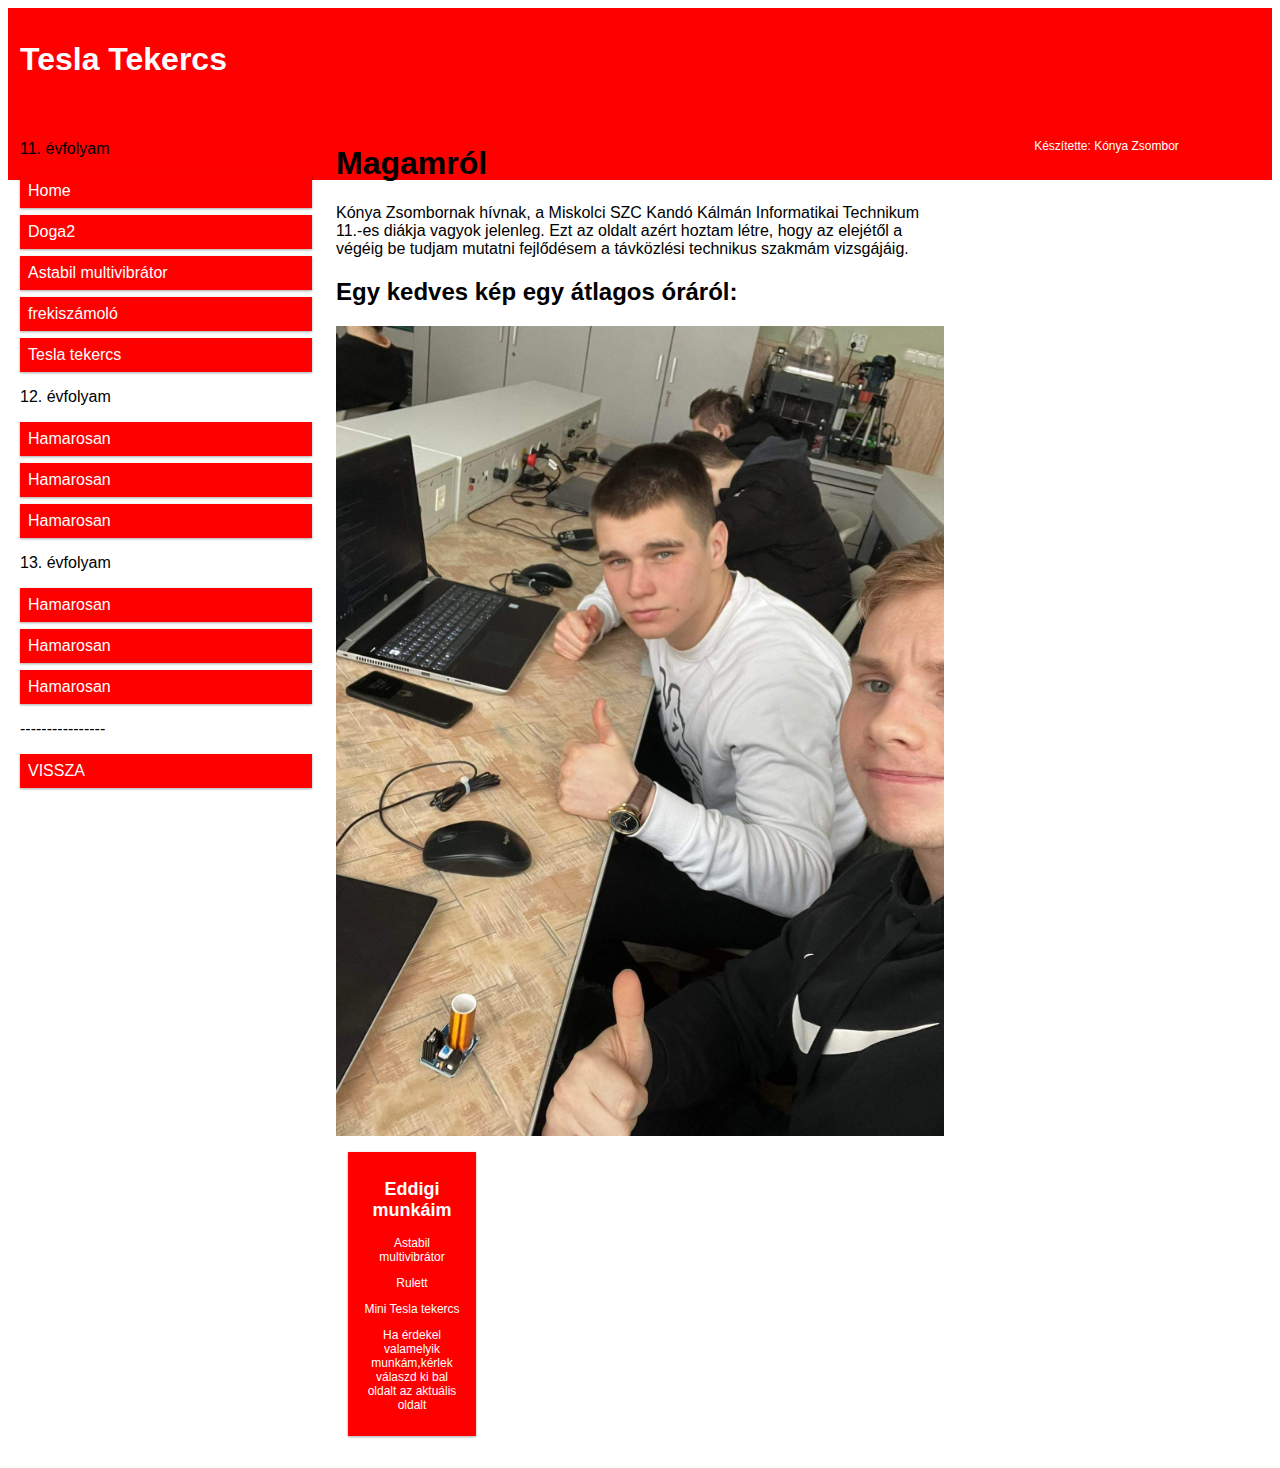
==== index.html @ 38bc6c2e "Update index.html" ====
<!DOCTYPE html>
<html lang="hu">

<head>
    <meta http-equiv="Content-Type" content="text/html;charset=UTF-8">
    <meta name="viewport" content="width=device-width, initial-scale=1.0">
    <title>Tesla tekercs</title>
    <style>
        * {
            box-sizing: border-box;
        }

        img {
            width: 100%;
            height: auto;
        }

        .row:after {
            content: "";
            clear: both;
            display: table;
        }

        [class*="col-"] {
            float: left;
            padding: 12px;
            width: 100%;
        }

        @media only screen and (min-width: 600px) {
            .col-s-1 {
                width: 8.33%;
            }

            .col-s-2 {
                width: 16.66%;
            }

            .col-s-3 {
                width: 25%;
            }

            .col-s-4 {
                width: 33.33%;
            }

            .col-s-5 {
                width: 41.66%;
            }

            .col-s-6 {
                width: 50%;
            }

            .col-s-7 {
                width: 58.33%;
            }

            .col-s-8 {
                width: 66.66%;
            }

            .col-s-9 {
                width: 75%;
            }

            .col-s-10 {
                width: 83.33%;
            }

            .col-s-11 {
                width: 91.66%;
            }

            .col-s-12 {
                width: 100%;
            }
        }

        @media only screen and (min-width: 600px) {
            .col-1 {
                width: 8.33%;
            }

            .col-2 {
                width: 16.66%;
            }

            .col-3 {
                width: 25%;
            }

            .col-4 {
                width: 33.33%;
            }

            .col-5 {
                width: 41.66%;
            }

            .col-6 {
                width: 50%;
            }

            .col-7 {
                width: 58.33%;
            }

            .col-8 {
                width: 66.66%;
            }

            .col-9 {
                width: 75%;
            }

            .col-10 {
                width: 83.33%;
            }

            .col-11 {
                width: 91.66%;
            }

            .col-12 {
                width: 100%;
            }
        }

        html {
            font-family: "Lucida Sans", sans-serif;
        }

        .header {
            background-color: red;
            color: #ffffff;
            padding: 12px;
        }

        .menu ul {
            list-style-type: none;
            margin: 0;
            padding: 0;
        }

        .menu li {
            padding: 8px;
            margin-bottom: 7px;
            background-color: red;
            color: #ffffff;
            box-shadow: 0 1px 3px rgba(0, 0, 0, 0.12), 0 1px 2px rgba(0, 0, 0, 0.24);
        }

        .menu li:hover {
            background-color: #e6dbff;
            color: #5016ad;
        }

        .menu .active li {
            background-color: red;
            color: #5016ad;
        }

        .menu a {
            text-decoration: none;
        }

        .aside {
            background-color: red;
            padding: 12px;
            color: #ffffff;
            text-align: center;
            font-size: 12px;
            box-shadow: 0 1px 3px rgba(0, 0, 0, 0.12), 0 1px 2px rgba(0, 0, 0, 0.24);
        }

        .footer {
            background-color: red;
            color: #ffffff;
            text-align: center;
            font-size: 12px;
            padding: 15px;
        }
    </style>
</head>

<body>

    <div class="header">
        <h1>Tesla Tekercs</h1>
    </div>

    <div class="row">
        <div class="col-3 col-s-3 menu">
            <p>11. évfolyam</p>
            <ul>
                <a href="index.html">
                    <li>Home</li>
                </a>
                <a href="doga2.html">
                    <li>Doga2</li>
                </a>
                <a href="astabil.html">
                    <li>Astabil multivibrátor</li>
                </a>
                  <a href="freki.html">
                    <li>frekiszámoló</li>
                </a>
                 <a href="teslatekercs.html">
                    <li>Tesla tekercs</li>
                </a>
            </ul>
            <p>12. évfolyam</p>
            <ul>
                <a href="">
                    <li>Hamarosan</li>
                </a>
                <a href="">
                    <li>Hamarosan</li>
                </a>
                <a href="">
                    <li>Hamarosan</li>
                </a>
            </ul>
            <p>13. évfolyam</p>
            <ul>
                <a href="">
                    <li>Hamarosan</li>
                </a>
                <a href="">
                    <li>Hamarosan</li>
                </a>
                <a href="">
                    <li>Hamarosan</li>
                </a>
            </ul>
            <p>----------------</p>
            <ul>
                <a href="teslatekercs.html">
                    <li>VISSZA</li>
                </a>
            </ul>
        </div>

        <div class="col-6 col-s-9">
            <h1>Magamról</h1>
            <p>Kónya Zsombornak hívnak, a Miskolci SZC Kandó Kálmán Informatikai Technikum 11.-es diákja vagyok jelenleg.
            Ezt az oldalt azért hoztam létre, hogy az elejétől a végéig be tudjam mutatni fejlődésem a távközlési technikus szakmám vizsgájáig.</p>

          

            <h2>Egy kedves kép egy átlagos óráról:</h2>
            <img src="beciking.jpeg" alt="Béla">

           

        <div class="col-3 col-s-12">
            <div class="aside">
                <h2>Eddigi munkáim</h2>
                <p>Astabil multivibrátor</p>
                <p>Rulett</p>
                <p>Mini Tesla tekercs</p>
                <p>Ha érdekel valamelyik munkám,kérlek válaszd ki bal oldalt az aktuális oldalt</p>

               
            </div>
        </div>
    </div>

    <div class="footer">
        <p>Készítette: Kónya Zsombor</p>

    </div>

</body>

</html>
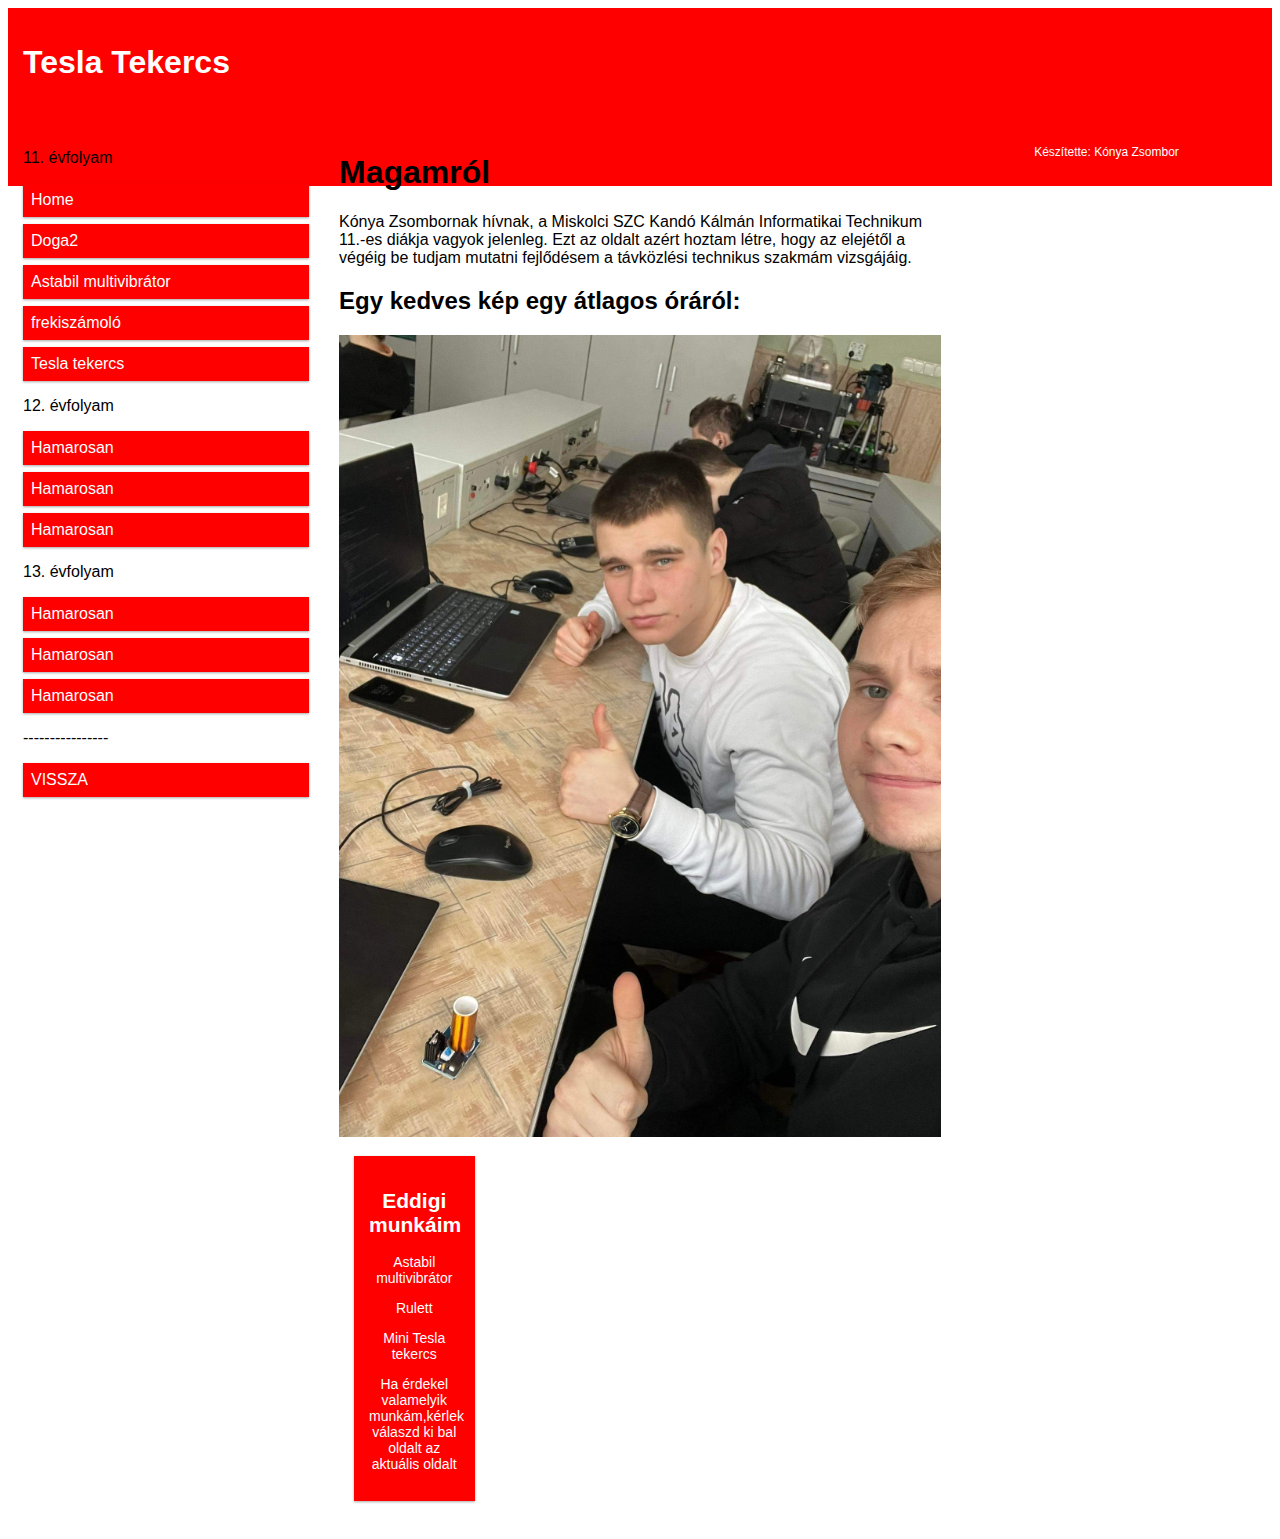
==== commit 15f5d284: "Update index.html" ====
--- a/index.html
+++ b/index.html
@@ -25,7 +25,7 @@
 
         [class*="col-"] {
             float: left;
-            padding: 12px;
+            padding: 15px;
             width: 100%;
         }
 
@@ -79,7 +79,7 @@
             }
         }
 
-        @media only screen and (min-width: 600px) {
+        @media only screen and (min-width: 768px) {
             .col-1 {
                 width: 8.33%;
             }
@@ -136,7 +136,7 @@
         .header {
             background-color: red;
             color: #ffffff;
-            padding: 12px;
+            padding: 15px;
         }
 
         .menu ul {
@@ -169,10 +169,10 @@
 
         .aside {
             background-color: red;
-            padding: 12px;
+            padding: 15px;
             color: #ffffff;
             text-align: center;
-            font-size: 12px;
+            font-size: 14px;
             box-shadow: 0 1px 3px rgba(0, 0, 0, 0.12), 0 1px 2px rgba(0, 0, 0, 0.24);
         }
 
@@ -252,7 +252,7 @@
           
 
             <h2>Egy kedves kép egy átlagos óráról:</h2>
-            <img src="beciking.jpeg" alt="Béla">
+            <img src="beciking.jpeg" alt="Béla" title="Béla">
 
            
 
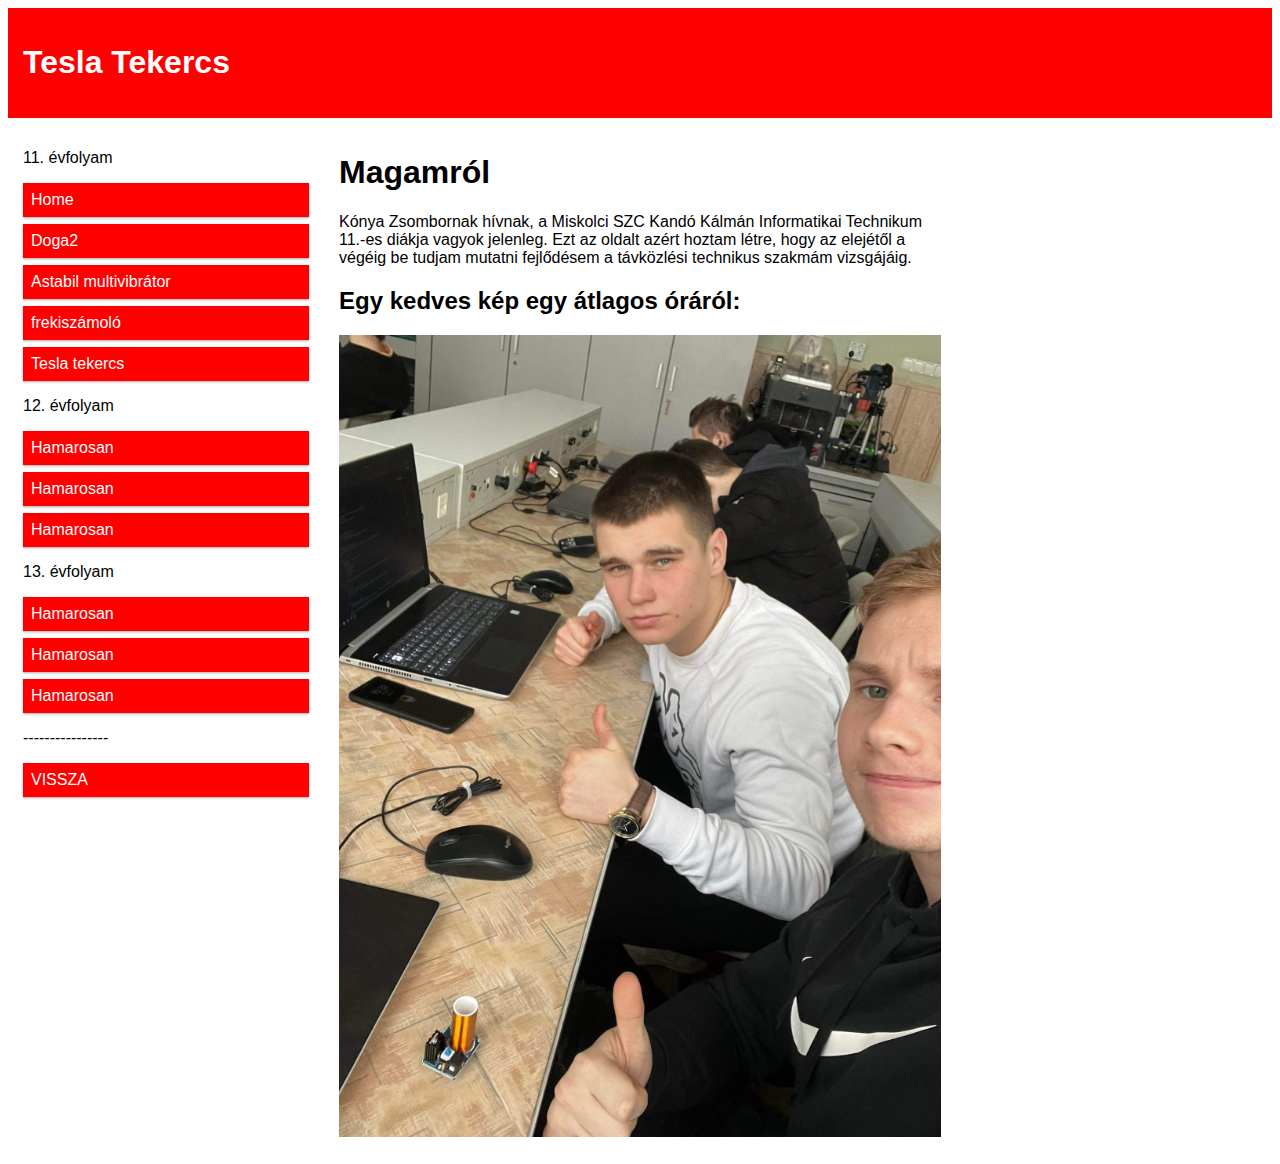
==== commit 2667b847: "Update index.html" ====
--- a/index.html
+++ b/index.html
@@ -256,23 +256,13 @@
 
            
 
-        <div class="col-3 col-s-12">
-            <div class="aside">
-                <h2>Eddigi munkáim</h2>
-                <p>Astabil multivibrátor</p>
-                <p>Rulett</p>
-                <p>Mini Tesla tekercs</p>
-                <p>Ha érdekel valamelyik munkám,kérlek válaszd ki bal oldalt az aktuális oldalt</p>
-
+       
                
             </div>
         </div>
     </div>
 
-    <div class="footer">
-        <p>Készítette: Kónya Zsombor</p>
-
-    </div>
+   
 
 </body>
 
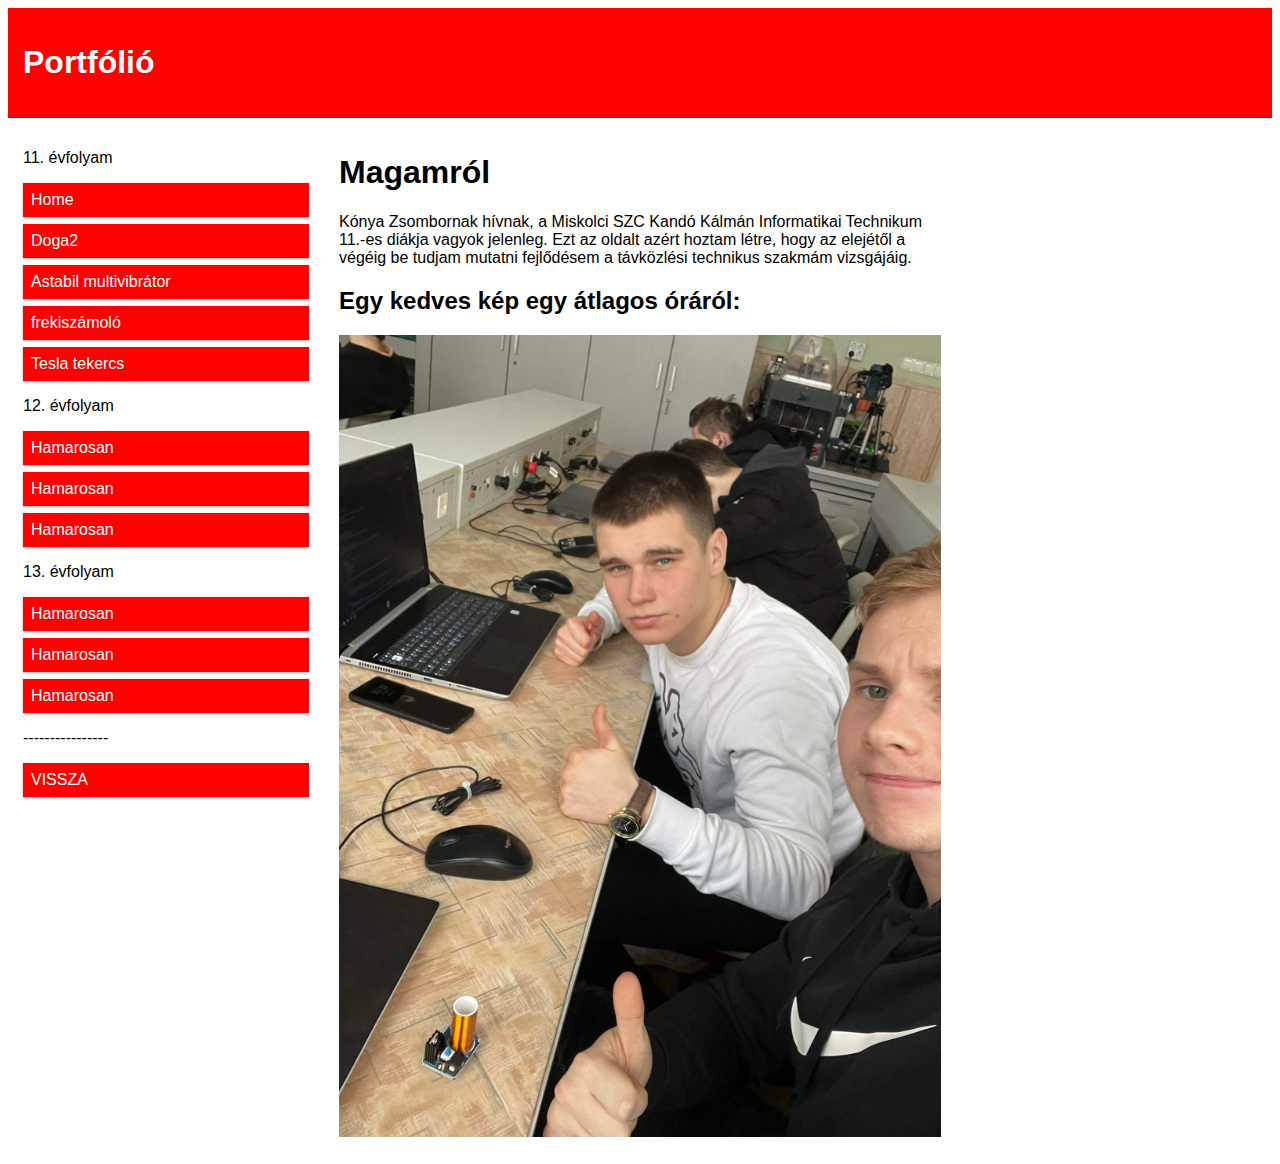
==== commit d4308a57: "Update index.html" ====
--- a/index.html
+++ b/index.html
@@ -189,7 +189,7 @@
 <body>
 
     <div class="header">
-        <h1>Tesla Tekercs</h1>
+        <h1>Portfólió</h1>
     </div>
 
     <div class="row">
@@ -238,7 +238,7 @@
             </ul>
             <p>----------------</p>
             <ul>
-                <a href="teslatekercs.html">
+                <a href="index.html">
                     <li>VISSZA</li>
                 </a>
             </ul>
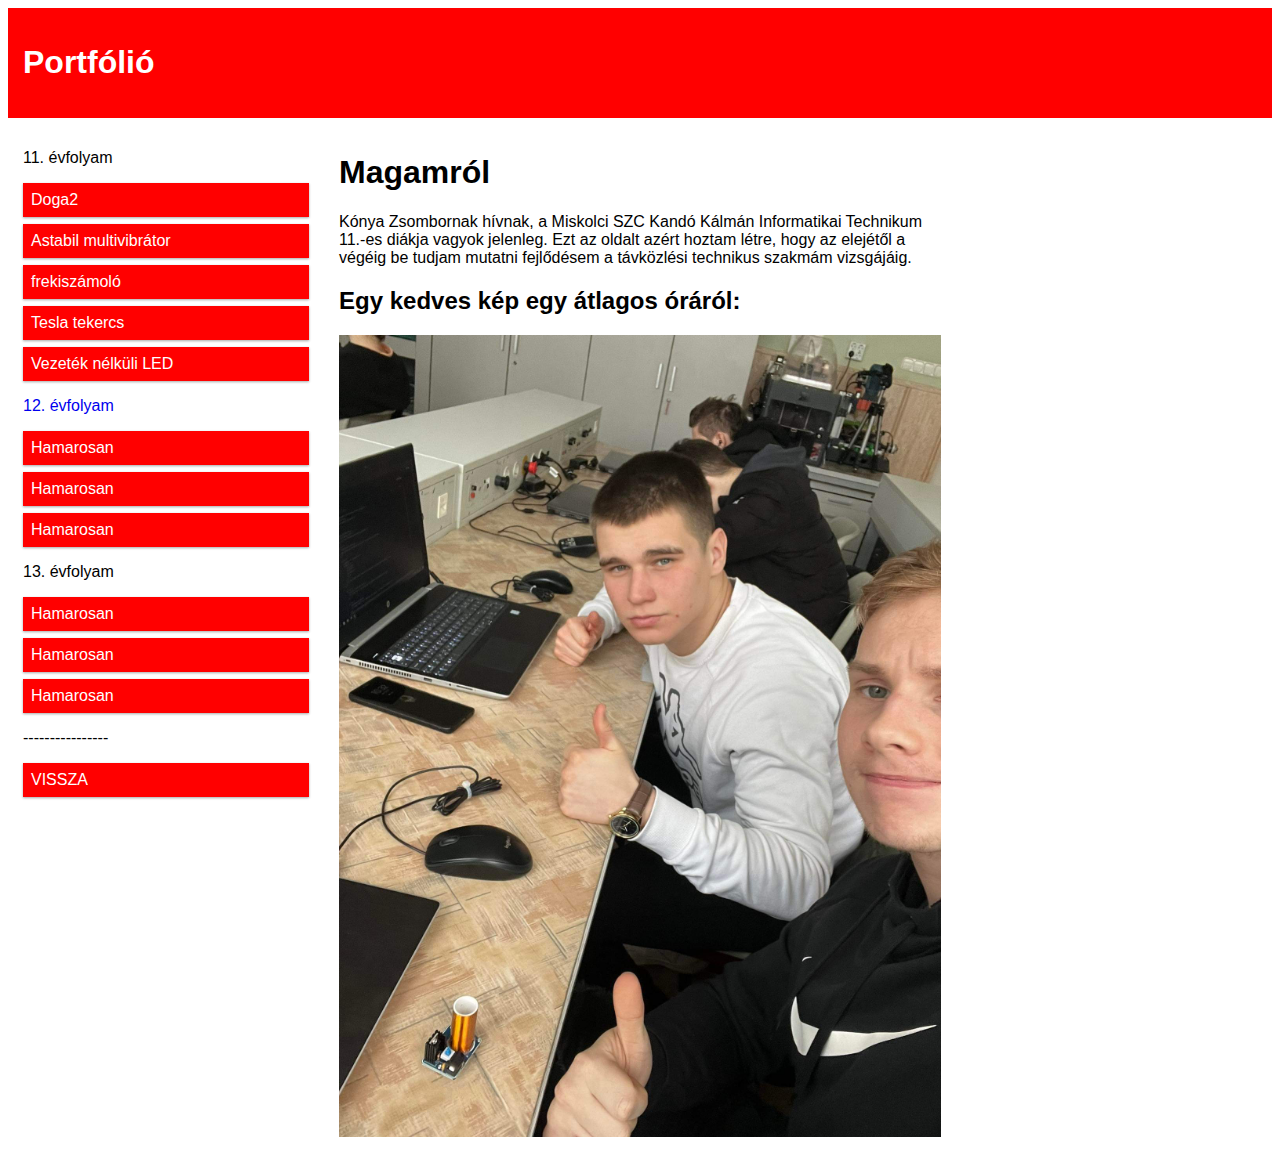
==== commit 91d86c13: "Update index.html" ====
--- a/index.html
+++ b/index.html
@@ -6,7 +6,7 @@
 <head>
     <meta http-equiv="Content-Type" content="text/html;charset=UTF-8">
     <meta name="viewport" content="width=device-width, initial-scale=1.0">
-    <title>Tesla tekercs</title>
+    <title>Portfólió</title>
     <style>
         * {
             box-sizing: border-box;
@@ -196,8 +196,6 @@
         <div class="col-3 col-s-3 menu">
             <p>11. évfolyam</p>
             <ul>
-                <a href="index.html">
-                    <li>Home</li>
                 </a>
                 <a href="doga2.html">
                     <li>Doga2</li>
@@ -211,6 +209,8 @@
                  <a href="teslatekercs.html">
                     <li>Tesla tekercs</li>
                 </a>
+             <a href="led.html">
+                    <li>Vezeték nélküli LED</li>
             </ul>
             <p>12. évfolyam</p>
             <ul>
